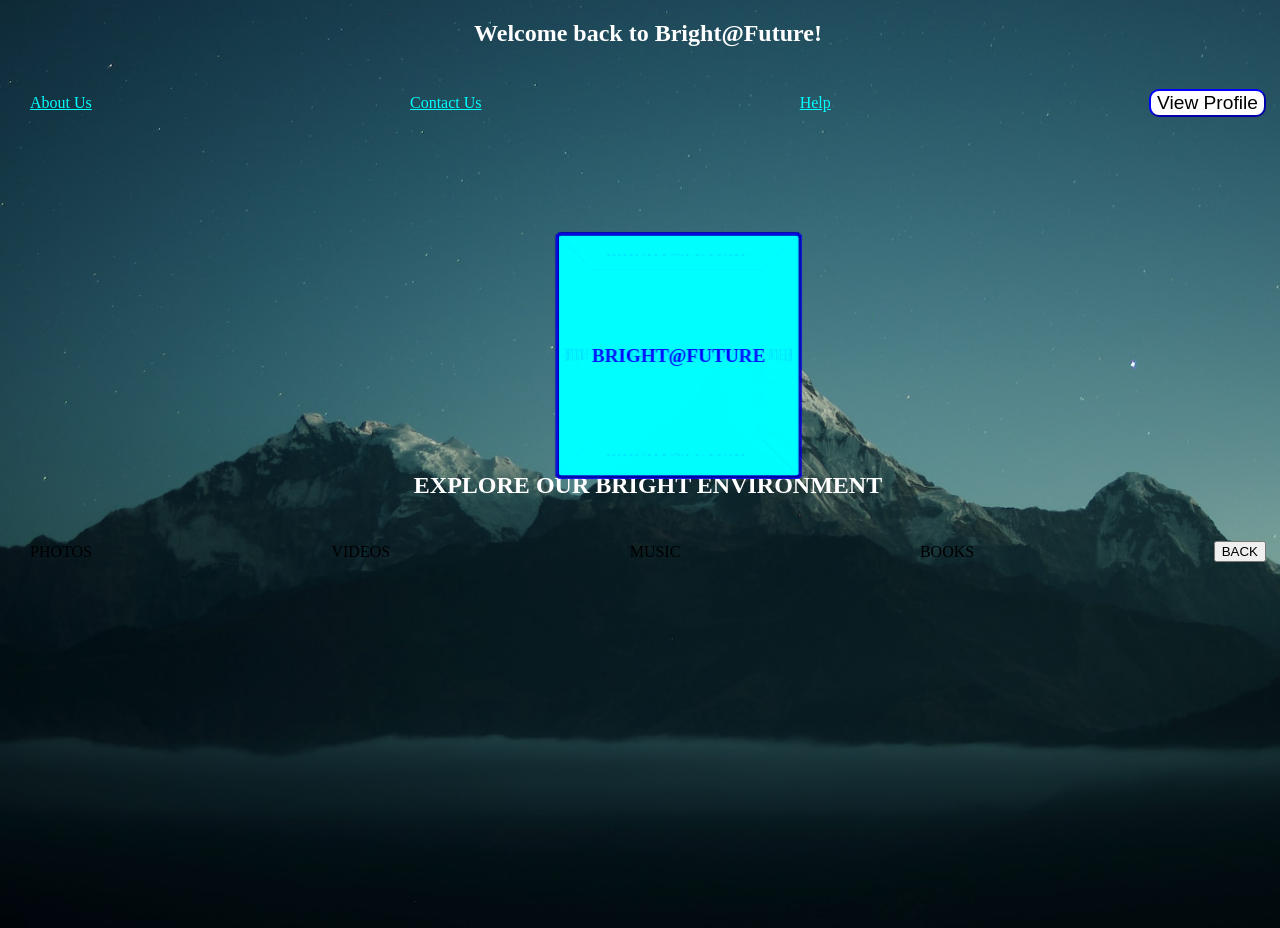
==== html/dashboard.html @ 1946be01 "Update dashboard.html" ====
<!DOCTYPE html>
<html lang="en">
<head>
    <meta charset="UTF-8">
    <meta name="viewport" content="width=device-width, initial-scale=1.0">
    <meta name="author" content="Ntsikane Godfrey Sani">
    <link rel="stylesheet" href="../css/dashboard.css">
    <script defer src="../js/dashboard.js"></script>
    <title>BRIGHT@FUTURE -dashboard-</title>
</head>
<body>
    <div id="container" class="Container">
        <h2>Welcome back to Bright@Future!</h2>
        <div id="menu" class="menu">
            <nav id="nav-bar" class="nav-bar">
                <ul>
                    <li><a href="#" id="about" class="about">About Us</a></li>
                    <li><a href="#" id="contact" class="contact">Contact Us</a></li>
                    <li><a href="#" id="help" class="help">Help</a></li>
                    <button id="profile-btn" class="profile-btn">View Profile</button>
                </ul>
            </nav>
        </div>
        <div id="profile-overlay" class="profile-over-lay">
                <div id="profile-box" class="profile-box">
                    <button id="close-profile" class="close-profile">close</button>
                    <div id="logout" class="logout">
                        <button id="LOGOUT" class="LOGOUT">Logout!</button>
                    </div>
                </div>
            </div>
        <div id="main" class="main">
            <div id="about-overlay" class="about-over-lay">
                <div id="about-box" class="about-box">
                    <button id="close-about" class="close-about">close</button>
                    <P>
                        "We are a company which is determined to improve the lives of people everyday"
                    </P>
                </div>
            </div>
            <div id="contact-overlay" class="contact-over-lay">
                <div id="contact-box" class="contact-box">
                    <button id="close-contact" class="close-contact">close</button><br>
                    <span id="email"><a href="mailto:ntsikanesani@proton.me" class="email">Write us an email</a></span><br><br><br>
                    <span id="call" ><a href="tel:+27630695599" class="call">Call us</a></span>
                </div>
            </div>
            <div id="help-overlay" class="help-over-lay">
                <div id="help-box" class="help-box">
                    <button id="close-help" class="close-help">close</button>
                    <p>We're still improving our system!</p>
                </div>
            </div>
        </div>
		
		<div id="stage" class="Stage">
			<div class="scene">
				<div id="explore" class="cube">
					<div title="Click here to explore!" id="cube" class="face front">BRIGHT@FUTURE</div>
					<div title="Click here to explore!" id="cube" class="face back">BRIGHT@FUTURE</div>
					<div title="Click here to explore!" id="cube" class="face left">BRIGHT@FUTURE</div>
					<div title="Click here to explore!" id="cube" class="face right">BRIGHT@FUTURE</div>
					<div title="Click here to explore!" id="cube" class="face top">BRIGHT@FUTURE</div>
					<div title="Click here to explore!" id="cube" class="face bottom">BRIGHT@FUTURE</div>
				</div>
			</div>
		</div>
	</div>
    <div>
		<div id="environment" class="Environment">
			<h2>EXPLORE OUR BRIGHT ENVIRONMENT</h2>
			<nav id="navbar" class="NAVBAR">
				<ul>
					<li>PHOTOS</li>
					<li>VIDEOS</li>
					<li>MUSIC</li>
					<li>BOOKS</li>
					<button id="env-btn" class="env-btn">BACK</button>
				</ul>
			</nav>
			<div id="area" class="Area">
			
			</div>
		</div>
	</div>
</body>
</html>
---- css/dashboard.css ----
body{
    background: url(../img/bg.jpg) center/cover no-repeat;
    height: 100vh;
    width: 100%;
}
.Container{
	display: none;
}
h2{
    color: white;
	text-align: center;
}
ul{
    display: flex;
    justify-content: space-between;
    list-style-type: none;
    padding: 22px;
    margin: 0 auto;
    align-items: center;
}
.email{
    color: black;
    font-size: larger;
    text-align: center;
}
.email:hover{
    color: white;
    text-transform: capitalize;
}
.call{
    color: black;
    font-size: larger;
    padding-top: 10px;
    text-align: center;
}
.call:hover{
    color: white;
    text-transform: capitalize;
}
.profile-btn{
    font-size: larger;
    border-radius: 10px;
    border-width: 5;
    border-color: blue;
    background-color: white;
    cursor: pointer;
}
.profile-btn:hover{
    border-color: white;
    background-color: blue;
    color: white;
}
.LOGOUT{
    background-color: white;
    color: red;
    border-radius: 10px;
    border-color: red;
    border-width: 5;
    border-style: groove;
    float: right;
    padding: 10px;
    cursor: pointer;
}
.LOGOUT:hover{
    background-color: red;
    color: white;
    border-color: white;
}
.close-profile{
    font-size: larger;
    border-radius: 10px;
    border-width: 5;
    border-color: blue;
    background-color: white;
    cursor: pointer;
}
.close-profile:hover{
    border-color: white;
    background-color: blue;
    color: white;
}
.profile-box{
    float: right;
    margin: 10px 10px auto;
    padding: 5px;
    align-items: center;
    background-color: white;
    border-radius: 10px;
    border-color: blue;
    border-style: dotted;
    border-width: 5;
    height: 10cm;
    width: 10cm;
}
.profile-box:hover{
    background-color: aqua;
    border-style: double;
}
.profile-over-lay{
    display: none;
}
.about-over-lay{
    display: none;
}
.contact-over-lay{
    display: none;
}
.help-over-lay{
    display: none;
}
.about{
    color: aqua;
}
.about:hover{
    font-size: larger;
    border-width: 5;
    border-radius: 10px;
    border-style: groove;
    border-color: white;
}
.contact{
    color: aqua;
}
.contact:hover{
    font-size: larger;
    border-width: 5;
    border-radius: 10px;
    border-style: groove;
    border-color: white;
}
.help{
    color: aqua;
}
.help:hover{
    font-size: larger;
    border-width: 5;
    border-radius: 10px;
    border-style: groove;
    border-color: white;
}
.about-box{
    padding: 5px;
    align-items: center;
    background-color: white;
    border-radius: 10px;
    border-color: blue;
    border-style: dotted;
    border-width: 5;
    height: 10cm;
    width: 10cm;
    margin-left: 19px;
}
.about-box:hover{
    background-color: aqua;
    border-style: double;
}
.contact-box{
    padding: 5px;
    align-items: center;
    background-color: white;
    border-radius: 10px;
    border-color: blue;
    border-style: dotted;
    border-width: 5;
    height: 10cm;
    width: 10cm;
    margin-left: 11cm;
}
.contact-box:hover{
    background-color: aqua;
    border-style: double;
}
.help-box{
    padding: 5px;
    align-items: center;
    background-color: white;
    border-radius: 10px;
    border-color: blue;
    border-style: dotted;
    border-width: 5;
    height: 10cm;
    width: 10cm;
    margin-left: 21.9cm;
}
.help-box:hover{
    background-color: aqua;
    border-style: double;
}
.close-about{
    font-size: larger;
    border-radius: 10px;
    border-width: 5;
    border-color: blue;
    background-color: white;
    cursor: pointer;
}
.close-about:hover{
    border-color: white;
    background-color: blue;
    color: white;
}
.close-contact{
    font-size: larger;
    border-radius: 10px;
    border-width: 5;
    border-color: blue;
    background-color: white;
    cursor: pointer;
}
.close-contact:hover{
    border-color: white;
    background-color: blue;
    color: white;
}
.close-help{
    font-size: larger;
    border-radius: 10px;
    border-width: 5;
    border-color: blue;
    background-color: white;
    cursor: pointer;
}
.close-help:hover{
    border-color: white;
    background-color: blue;
    color: white;
}
.Stage{
	display: none;
}
.scene {
  width: 200px;
  height: 200px;
  perspective: 600px; /* Adjust depth intensity */
  margin-left: 15cm;
  margin-top: 3cm;
}

.cube {
  width: 100%;
  height: 100%;
  position: relative;
  transform-style: preserve-3d;
  animation: rotateCube 5s infinite linear; /* Optional rotation */
}

.face {
  position: absolute;
  width: 200px;
  height: 200px;
  display: flex;
  align-items: center;
  justify-content: center;
  font-weight: bold;
  opacity: 0.9; /* Makes it look see-through */
  border-radius: 5px;
  border-width: 3px;
  border-color: blue;
  border-style: groove;
}

/* Position each face 100px from the center */
.front  { transform: rotateY(0deg) translateZ(100px); background: aqua; color: blue; box-shadow: white}
.back   { transform: rotateY(180deg) translateZ(100px); background: aqua; color: blue; }
.right  { transform: rotateY(90deg) translateZ(100px); background: aqua; color: blue; }
.left   { transform: rotateY(-90deg) translateZ(100px); background: aqua; color: blue; }
.top    { transform: rotateX(90deg) translateZ(100px); background: aqua; color: blue; }
.bottom { transform: rotateX(-90deg) translateZ(100px); background: aqua; color: blue; }

/* Optional: Make it spin */
@keyframes rotateCube {
  from { transform: rotateX(0deg) rotateY(0deg); }
  to { transform: rotateX(360deg) rotateY(360deg); }
}
#cube:hover{
	cursor: pointer;
}
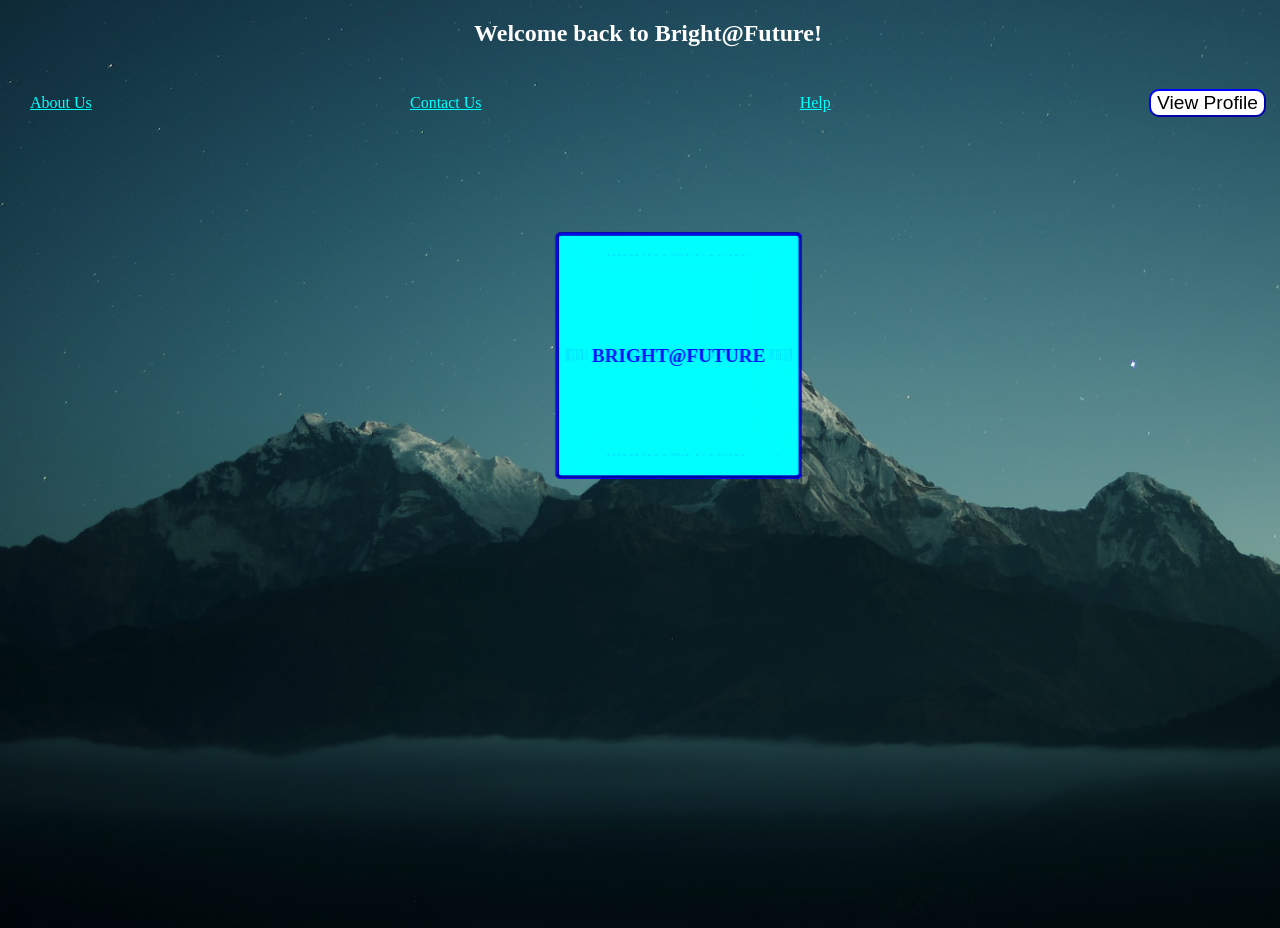
==== commit 6f494183: "dashboard update" ====
--- a/html/dashboard.html
+++ b/html/dashboard.html
@@ -6,6 +6,7 @@
     <meta name="author" content="Ntsikane Godfrey Sani">
     <link rel="stylesheet" href="../css/dashboard.css">
     <script defer src="../js/dashboard.js"></script>
+	<link rel="icon" href="../img/icon.jpg" style="border-radius: 10px; ">
     <title>BRIGHT@FUTURE -dashboard-</title>
 </head>
 <body>
@@ -66,22 +67,43 @@
 			</div>
 		</div>
 	</div>
-    <div>
-		<div id="environment" class="Environment">
-			<h2>EXPLORE OUR BRIGHT ENVIRONMENT</h2>
-			<nav id="navbar" class="NAVBAR">
-				<ul>
-					<li>PHOTOS</li>
-					<li>VIDEOS</li>
-					<li>MUSIC</li>
-					<li>BOOKS</li>
-					<button id="env-btn" class="env-btn">BACK</button>
-				</ul>
-			</nav>
-			<div id="area" class="Area">
-			
+    <div id="environment" class="Environment">
+		<h2>EXPLORE OUR BRIGHT ENVIRONMENT</h2>
+		<nav id="navbar" class="NAVBAR">
+			<ul>
+				<li id="photos" class="Photos">PHOTOS</li>
+				<li id="videos" class="Videos">VIDEOS</li>
+				<li id="music" class="Music">MUSIC</li>
+				<li id="books" class="Books">BOOKS</li>
+				<button id="env-btn" class="env-btn">BACK</button>
+			</ul>
+		</nav>
+		<div id="area" class="Area">
+			<div id="slide-panel" class="Slide-panel">
+				<div id="slidepanel" class="Slidepanel">
+					<div id="album" class="Album">
+						<div id="silde" class="slide"><img src="../img/img1.jpg" alt="img1"></div>
+						<div id="silde" class="slide"><img src="../img/img2.jpg" alt="img2"></div>
+						<div id="silde" class="slide"><img src="../img/img3.jpg" alt="img3"></div>
+					</div>
+				</div>
+			</div>
+			<div id="photos-panel" class="Photos-panel">
+				<button id="done" class="done">close</button>
+				<div id="photos-frame" class="Photos-frame">
+					<iframe src="iframe_images.html" width="450px" height="450px" style="margin:auto; "></iframe>
+				</div>
+			</div>
+			<div id="videos-panel" class="Videos-panel">
+				<button id="dOne" class="done">close</button>
+			</div>
+			<div id="music-panel" class="Music-panel">
+				<button id="doNe" class="done">close</button>
+			</div>
+			<div id="books-panel" class="Books-panel">
+				<button id="donE" class="done">close</button>
 			</div>
 		</div>
 	</div>
 </body>
-</html>
+</html>
--- a/css/dashboard.css
+++ b/css/dashboard.css
@@ -5,6 +5,45 @@
 }
 .Container{
 	display: none;
+}
+.Environment{
+	display: none;
+}
+.env-btn{
+	font-size: larger;
+    border-radius: 10px;
+    border-width: 5;
+    border-color: blue;
+    background-color: white;
+    cursor: pointer;
+}
+.env-btn:hover{
+	border-color: white;
+    background-color: blue;
+    color: white;
+}
+.Area{
+	border-width: 5;
+	border-radius: 10px;
+	border-style: groove;
+	border-color: blue;
+	background-color: aqua;
+	width: 1330px;
+	height: 500px;
+	opacity: 0.9;
+}
+li{
+	color: white;
+}
+li:hover{
+	font-size: larger;
+	color:aqua;
+	cursor: pointer;
+	border-color: white;
+	border-radius: 10px;
+	border-style: groove;
+	border-width: 5;
+	background-color: black;
 }
 h2{
     color: white;
@@ -274,4 +313,50 @@
 }
 #cube:hover{
 	cursor: pointer;
+}
+.Slidepanel{
+	width: 100%;
+	max-width: 800px;
+	overflow: hidden;
+	margin: auto;
+	margin-top: 27px;
+	border-radius: 15px;
+}
+.Album{
+	display: flex;
+	width: 300%; /* Total width = 100% * number of slides */
+	animation: slide-animation 12s infinite;
+}
+.slide{
+	width: 33.33%;
+}
+.slide img{
+	width: 100%;
+	display: block;
+}
+
+@keyframes slide-animation{
+	0%   { margin-left: 0%; }    /* Image 1 */
+	20%  { margin-left: 0%; }
+	33%  { margin-left: -100%; } /* Transition to Image 2 */
+	53%  { margin-left: -100%; }
+	66%  { margin-left: -200%; } /* Transition to Image 3 */
+	86%  { margin-left: -200%; }
+	100% { margin-left: 0%; }
+}
+.Photos-panel, .Videos-panel, .Music-panel, .Books-panel, .Slide-panel{
+	display: none;
+}
+.done{
+	font-size: larger;
+    border-radius: 10px;
+    border-width: 5;
+    border-color: blue;
+    background-color: white;
+    cursor: pointer;
+}
+.done:hover{
+	border-color: white;
+    background-color: blue;
+    color: white;
 }
